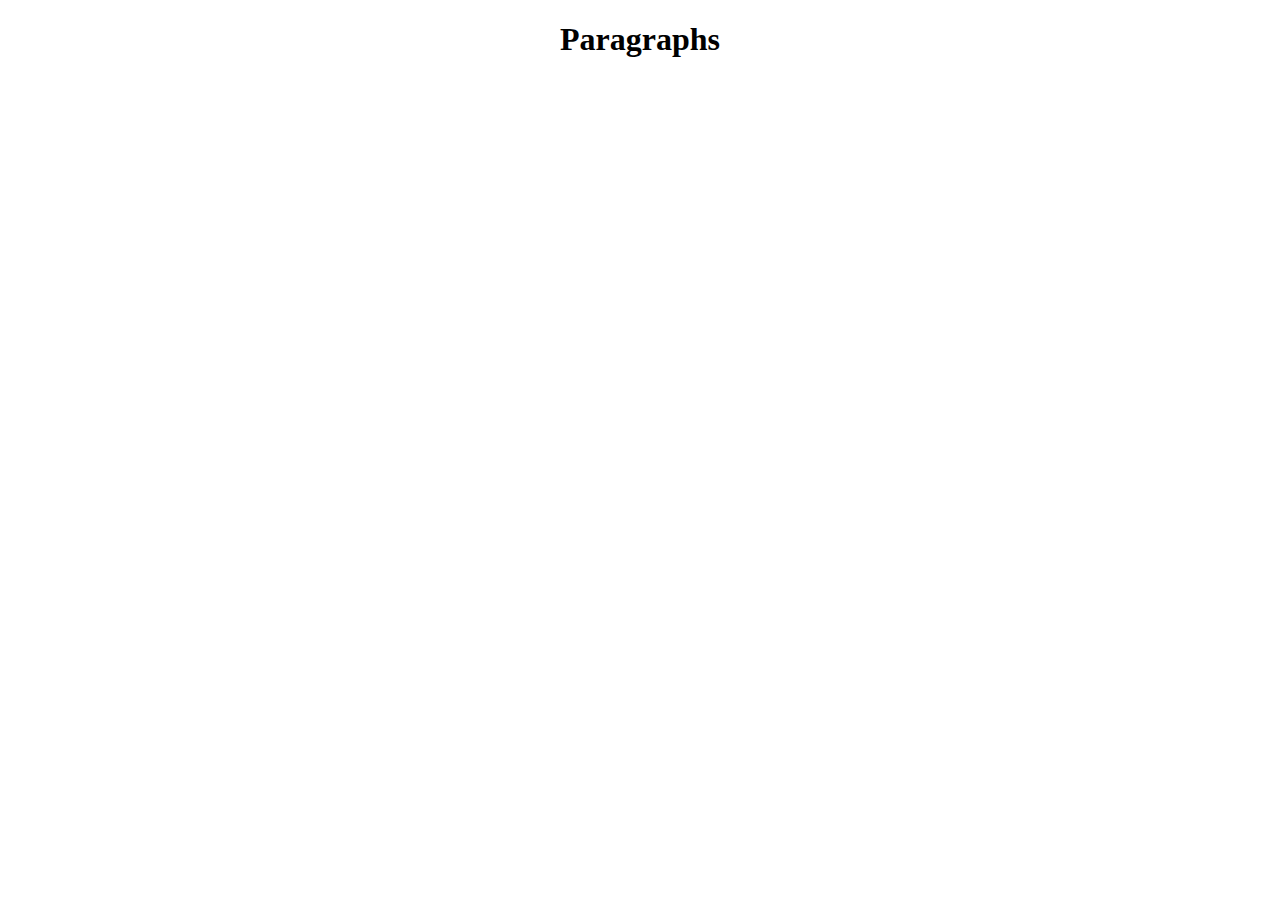
==== HTML-Roadmap/HTML-Tags/Paragraph/index.html @ c501dcd2 "Add guide for HTML heading tags in README and create index.html for paragraphs" ====
<!DOCTYPE html>
<html lang="en">
<head>
    <meta charset="UTF-8">
    <meta name="viewport" content="width=device-width, initial-scale=1.0">
    <title>Paragraphs</title>
</head>
<body>
    <h1 style="text-align: center;">Paragraphs</h1>
</body>
</html>
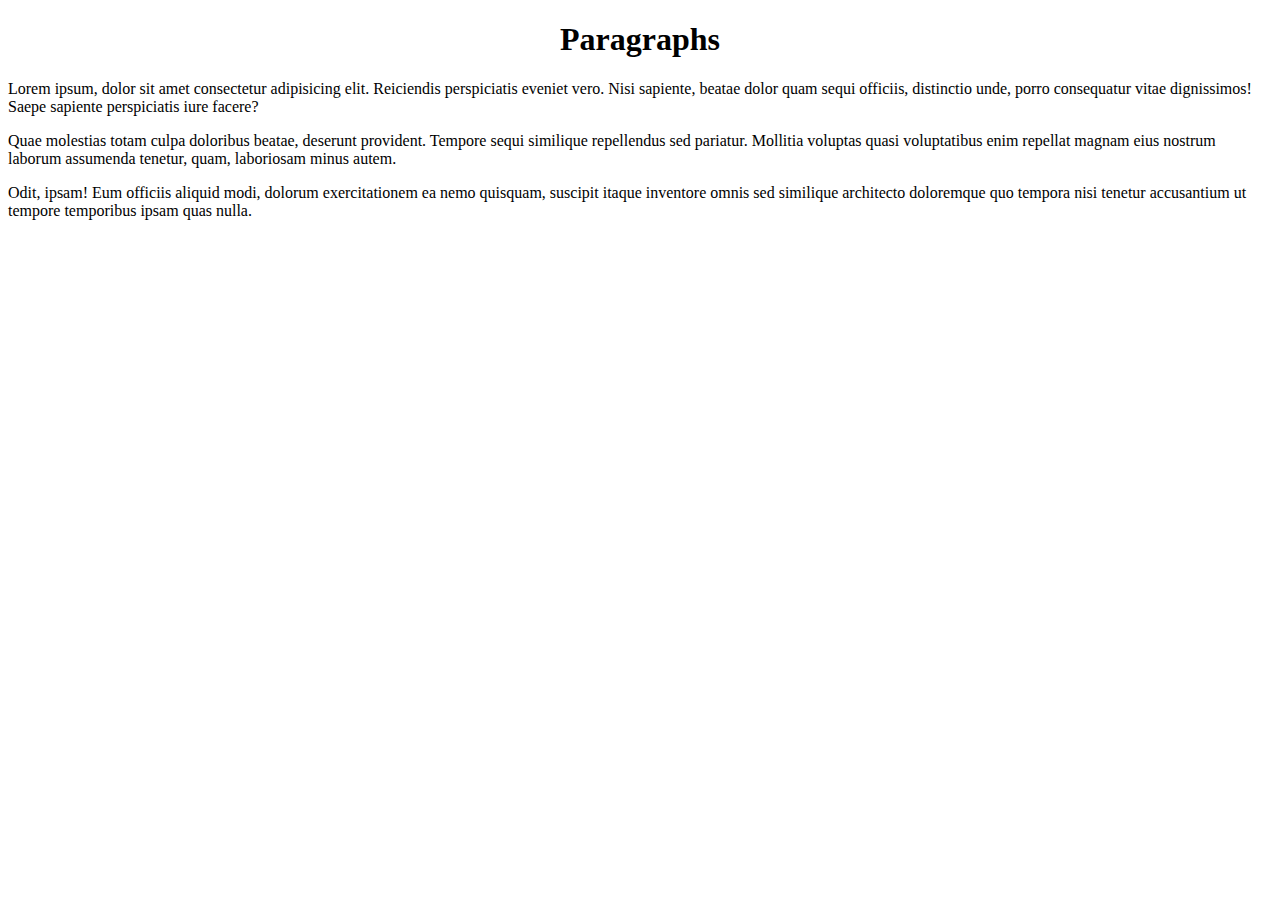
==== commit b1b6f0a4: "Add example paragraphs to index.html for better content demonstration" ====
--- a/HTML-Roadmap/HTML-Tags/Paragraph/index.html
+++ b/HTML-Roadmap/HTML-Tags/Paragraph/index.html
@@ -7,5 +7,8 @@
 </head>
 <body>
     <h1 style="text-align: center;">Paragraphs</h1>
+    <p>Lorem ipsum, dolor sit amet consectetur adipisicing elit. Reiciendis perspiciatis eveniet vero. Nisi sapiente, beatae dolor quam sequi officiis, distinctio unde, porro consequatur vitae dignissimos! Saepe sapiente perspiciatis iure facere?</p>
+    <p>Quae molestias totam culpa doloribus beatae, deserunt provident. Tempore sequi similique repellendus sed pariatur. Mollitia voluptas quasi voluptatibus enim repellat magnam eius nostrum laborum assumenda tenetur, quam, laboriosam minus autem.</p>
+    <p>Odit, ipsam! Eum officiis aliquid modi, dolorum exercitationem ea nemo quisquam, suscipit itaque inventore omnis sed similique architecto doloremque quo tempora nisi tenetur accusantium ut tempore temporibus ipsam quas nulla.</p>
 </body>
 </html>